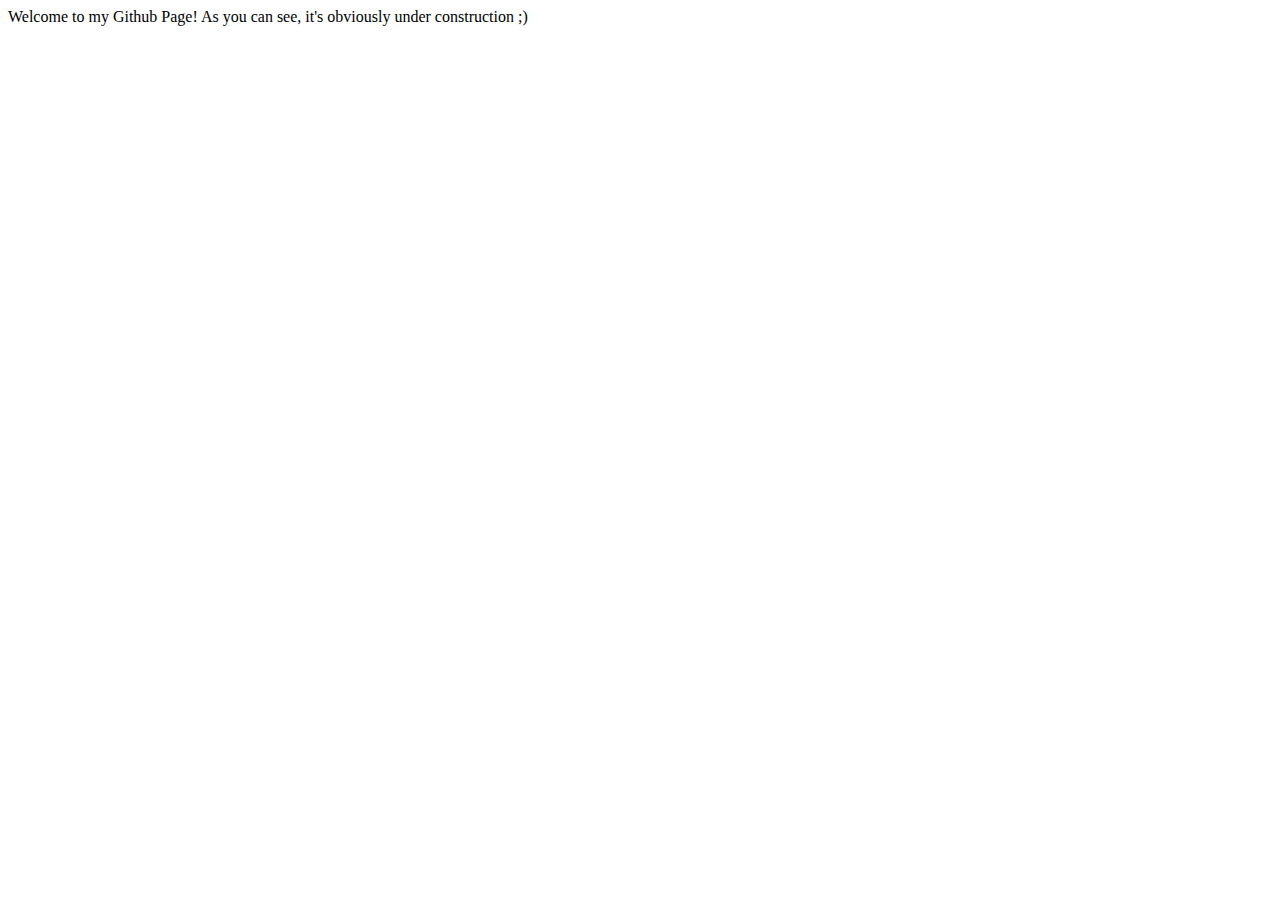
==== index.html @ a27cc352 "Initial commit" ====
<!doctype html>
<html>

	<head>
	
		<meta charset="UTF-8" />
		<title>Isti115's Github Page</title>
		
		<link rel="stylesheet" type="text/css" href="styles.css" />
		<script type="text/javascript" src="scripts.js"></script>
	
	</head>
	
	<body>
	
		Welcome to my Github Page! As you can see, it's obviously under construction ;)
	
	</body>

</html>
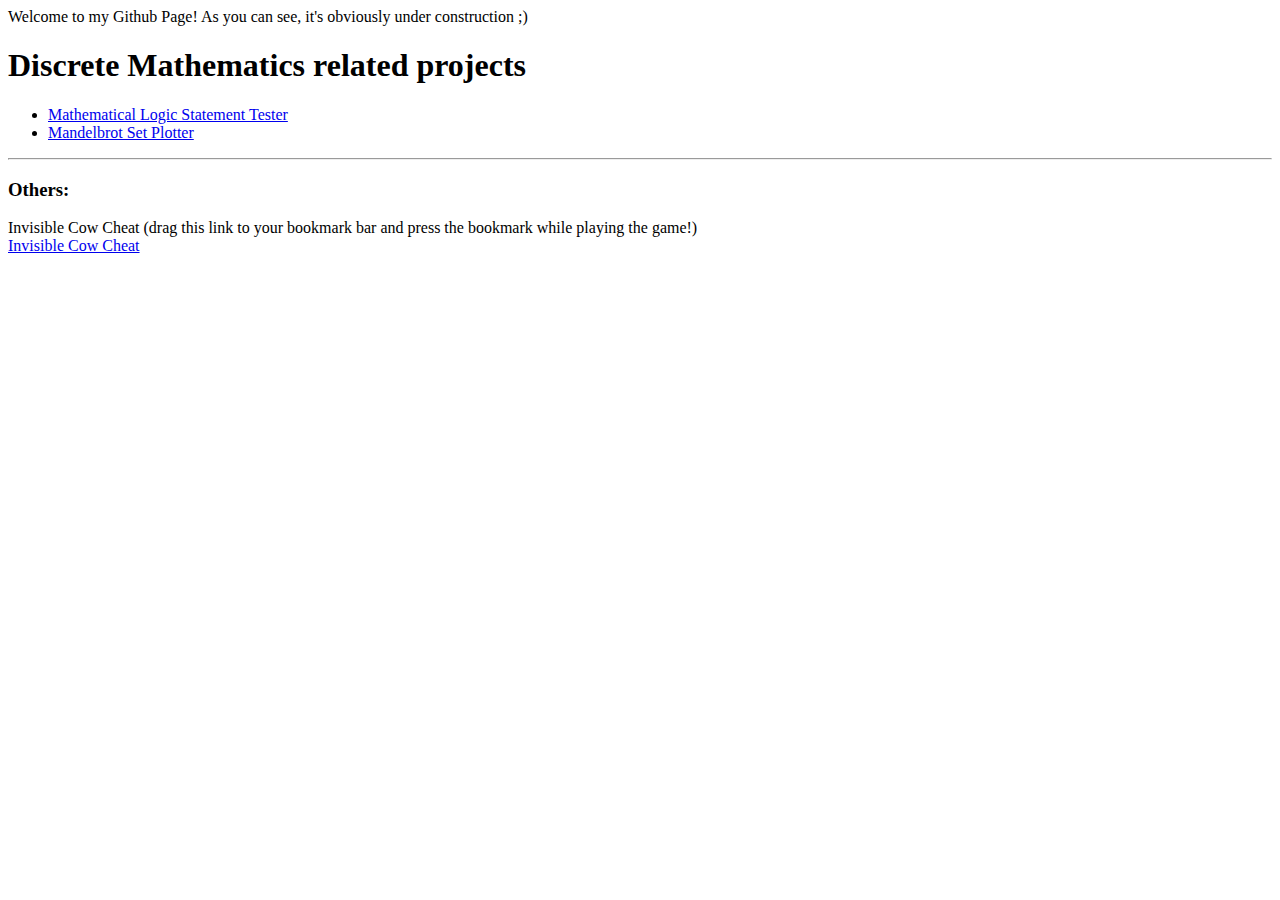
==== commit f10d8321: "Added MandelbrotSet and removed csillagvacsora" ====
--- a/index.html
+++ b/index.html
@@ -14,7 +14,25 @@
 	<body>
 	
 		Welcome to my Github Page! As you can see, it's obviously under construction ;)
+    
+    <h1>Discrete Mathematics related projects</h1>
+    <ul>
+      <li>
+        <a href="LogicStatementTester/index.html">Mathematical Logic Statement Tester</a>
+      </li>
+      <li>
+        <a href="MandelbrotSet/index.html">Mandelbrot Set Plotter</a>
+      </li>
+    </ul>
+    
+    <hr />
+    
+    <h3>Others:</h3>
+		Invisible Cow Cheat (drag this link to your bookmark bar and press the bookmark while playing the game!)
+		<br />
+		<a href = "javascript:(function(){ var div = document.createElement('div'); div.id = 'cheat'; div.style.position = 'absolute'; div.style.left = find.animal.pos.x - (find.animal.size.x/2) + 'px'; div.style.top = find.animal.pos.y - (find.animal.size.y/2) + 'px'; div.style.width = find.animal.size.x + 'px'; div.style.height = find.animal.size.y + 'px'; div.style.borderColor = '#ff0000'; div.style.borderStyle = 'solid'; div.style.borderWidth = '2px'; document.body.appendChild(div); })();">
+		Invisible Cow Cheat</a>
 	
 	</body>
 
-</html>+</html>
